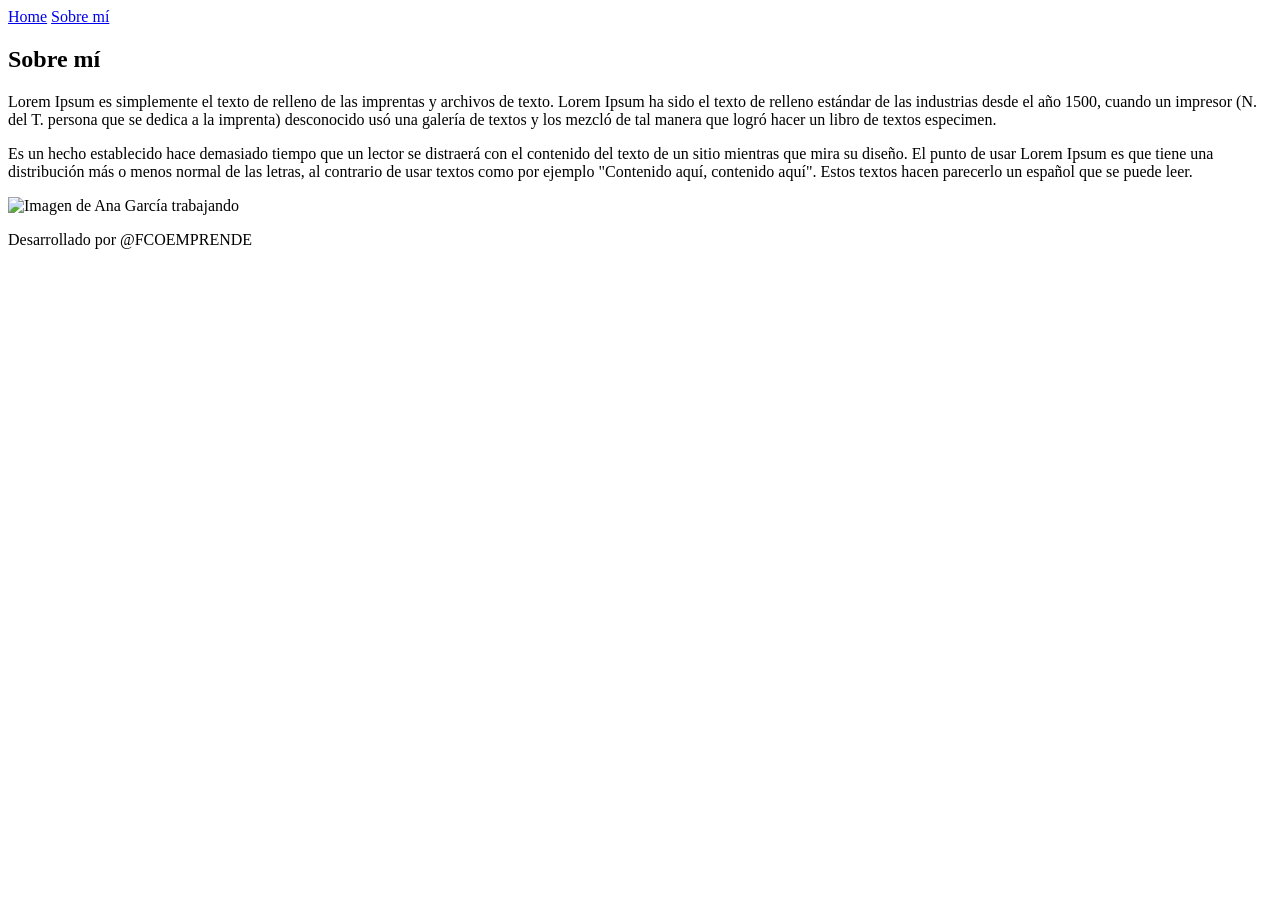
==== about.html @ db29cd88 "initial commit" ====
<!DOCTYPE html>
<html lang="es">
<head>
    <meta charset="UTF-8">
    <meta name="viewport" content="width=device-width, initial-scale=1.0">
    <title>Sobre mí</title>
    <link rel="stylesheet" href="./styles/style.css">
</head>
<body>
    <header class="header">
        <nav class="header__menu">
            <a class="header__menu__link" href="index.html">Home</a>
            <a class="header__menu__link" href="about.html">Sobre mí</a>
        </nav>
    </header>
    
    
    <main class="presentacion">
        <section class="presentacion__contenido">
            <h1 class="presentacion__contenido__titulo">
                Sobre mí
            </h1>
                <p class="presentacion__contenido__texto">Lorem Ipsum es simplemente el texto 
                    de relleno de las imprentas y archivos de texto. Lorem Ipsum ha sido el 
                    texto de relleno estándar de las industrias desde el año 1500, cuando un 
                    impresor (N. del T. persona que se dedica a la imprenta) desconocido usó 
                    una galería de textos y los mezcló de tal manera que logró hacer un libro 
                    de textos especimen.
                </p>

                <p class="presentacion__contenido__texto">Es un hecho establecido hace demasiado 
                    tiempo que un lector se distraerá con el contenido del texto de un sitio 
                    mientras que mira su diseño. El punto de usar Lorem Ipsum es que tiene una 
                    distribución más o menos normal de las letras, al contrario de usar textos 
                    como por ejemplo "Contenido aquí, contenido aquí". Estos textos hacen 
                    parecerlo un español que se puede leer.
                </p>
                
        </section>
            <img class="presentacion__imagen" src="./Assets/Imagem.png" alt="Imagen de Ana García trabajando">
    </main>

    <footer class="footer">
        <p>Desarrollado por @FCOEMPRENDE</p>
    </footer>
    
</body>
</html>
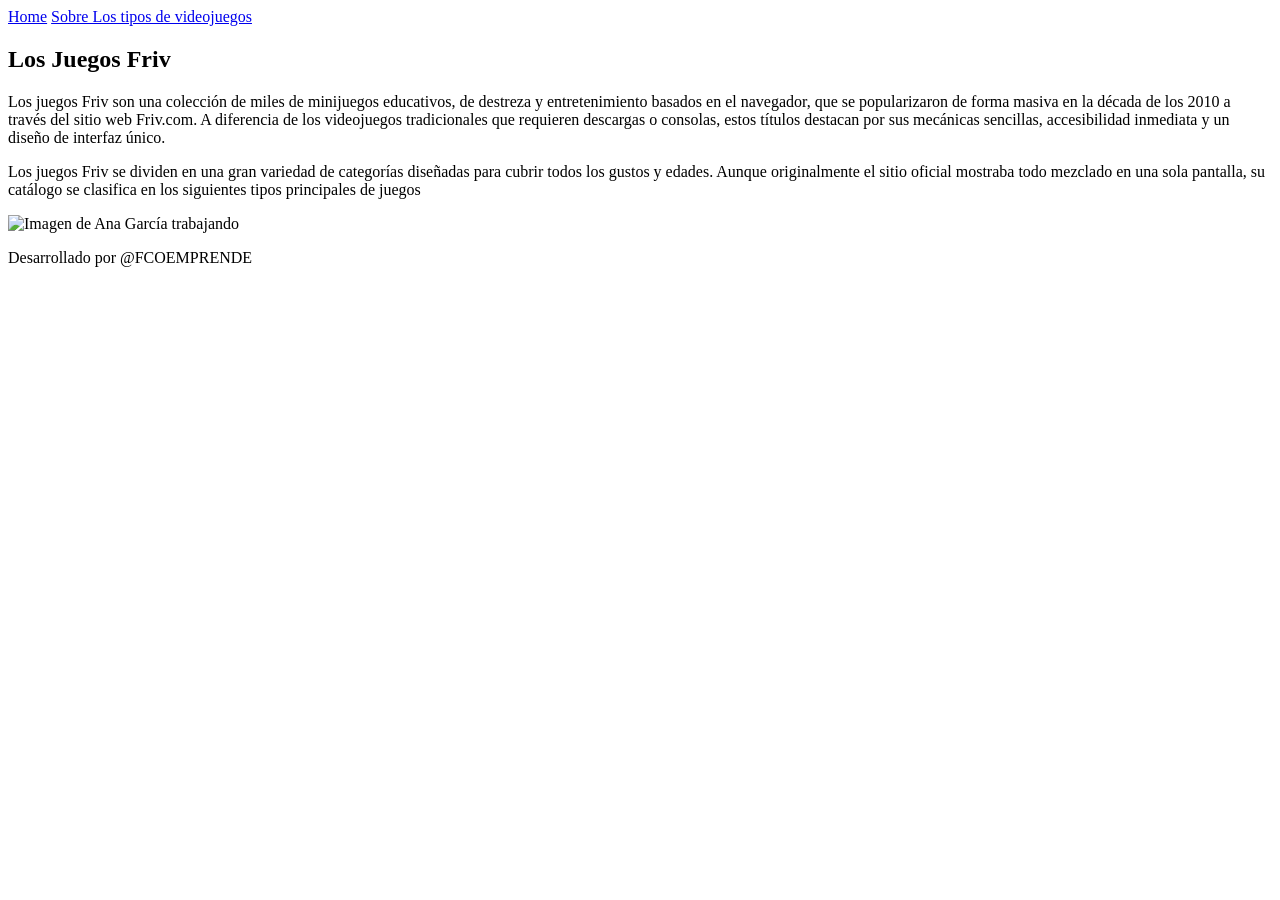
==== commit d8b691f0: "Update about.html" ====
--- a/about.html
+++ b/about.html
@@ -10,7 +10,7 @@
     <header class="header">
         <nav class="header__menu">
             <a class="header__menu__link" href="index.html">Home</a>
-            <a class="header__menu__link" href="about.html">Sobre mí</a>
+            <a class="header__menu__link" href="about.html">Sobre Los tipos de videojuegos </a>
         </nav>
     </header>
     
@@ -18,26 +18,20 @@
     <main class="presentacion">
         <section class="presentacion__contenido">
             <h1 class="presentacion__contenido__titulo">
-                Sobre mí
+                Los Juegos Friv
             </h1>
-                <p class="presentacion__contenido__texto">Lorem Ipsum es simplemente el texto 
-                    de relleno de las imprentas y archivos de texto. Lorem Ipsum ha sido el 
-                    texto de relleno estándar de las industrias desde el año 1500, cuando un 
-                    impresor (N. del T. persona que se dedica a la imprenta) desconocido usó 
-                    una galería de textos y los mezcló de tal manera que logró hacer un libro 
-                    de textos especimen.
+                <p class="presentacion__contenido__texto">Los juegos Friv son una colección de miles de minijuegos educativos, de destreza y entretenimiento basados en el navegador, que se popularizaron de forma masiva en la década de los 2010 a través del sitio web Friv.com.
+A diferencia de los videojuegos tradicionales que requieren descargas o consolas, estos títulos destacan por sus mecánicas sencillas, accesibilidad inmediata y un diseño de interfaz único. 
+                     
+                     
+                    
                 </p>
 
-                <p class="presentacion__contenido__texto">Es un hecho establecido hace demasiado 
-                    tiempo que un lector se distraerá con el contenido del texto de un sitio 
-                    mientras que mira su diseño. El punto de usar Lorem Ipsum es que tiene una 
-                    distribución más o menos normal de las letras, al contrario de usar textos 
-                    como por ejemplo "Contenido aquí, contenido aquí". Estos textos hacen 
-                    parecerlo un español que se puede leer.
+                <p class="presentacion__contenido__texto">Los juegos Friv se dividen en una gran variedad de categorías diseñadas para cubrir todos los gustos y edades. Aunque originalmente el sitio oficial mostraba todo mezclado en una sola pantalla, su catálogo se clasifica en los siguientes tipos principales de juegos
                 </p>
                 
         </section>
-            <img class="presentacion__imagen" src="./Assets/Imagem.png" alt="Imagen de Ana García trabajando">
+            <img class="presentacion__imagen" src="./Assets/muri.webp" alt="Imagen de Ana García trabajando">
     </main>
 
     <footer class="footer">
@@ -45,4 +39,4 @@
     </footer>
     
 </body>
-</html>+</html>
